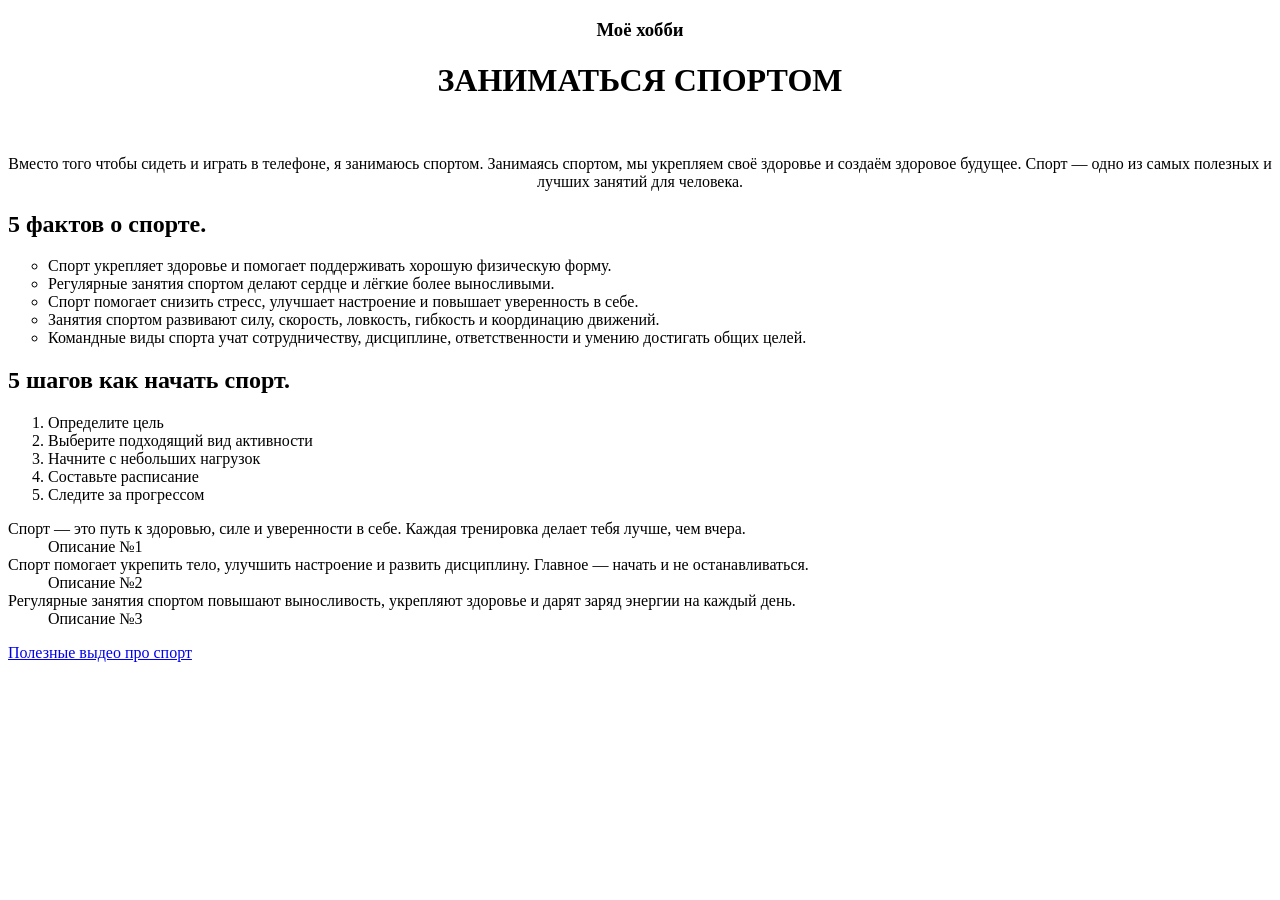
==== Salmon.html @ 48f3bf6c "Add files via upload" ====
<!DOCTYPE html>
<html lang="en">
<head>
    <meta charset="UTF-8">
    <meta name="viewport" content="width=device-width, initial-scale=1.0">
    <title>Моё хобби</title>
</head>
<body>
    <h3 align="center">Моё хобби</h3>
    <h1 align="center">ЗАНИМАТЬСЯ СПОРТОМ</h1>
    <img src="https://encrypted-tbn0.gstatic.com/images?q=tbn:ANd9GcT-6caof3xiHFGed7WuH5x_DArSaBgAlKwDVk7yis7VUw&s=10" alt="" hspace="400">
    <p align="center">Вместо того чтобы сидеть и играть в телефоне, я занимаюсь спортом. Занимаясь спортом, мы укрепляем своё здоровье и создаём здоровое будущее. Спорт — одно из самых полезных и лучших занятий для человека.</p>
    <h2>5 фактов о спорте.</h2>
    <ul type="circle">
        <li>Спорт укрепляет здоровье и помогает поддерживать хорошую физическую форму.</li>
        <li>Регулярные занятия спортом делают сердце и лёгкие более выносливыми.</li>
        <li>Спорт помогает снизить стресс, улучшает настроение и повышает уверенность в себе.</li>
        <li>Занятия спортом развивают силу, скорость, ловкость, гибкость и координацию движений.</li>
        <li>Командные виды спорта учат сотрудничеству, дисциплине, ответственности и умению достигать общих целей.</li>
    </ul>
    <h2>5 шагов как начать спорт.</h2>
    <ol start="A">
        <li>Определите цель</li>
        <li>Выберите подходящий вид активности</li>
        <li>Начните с небольших нагрузок</li>
        <li>Составьте расписание</li>
        <li>Следите за прогрессом</li>
    </ol>
    <dl>
        <dt>Спорт — это путь к здоровью, силе и уверенности в себе. Каждая тренировка делает тебя лучше, чем вчера.</dt>
        <dd>Описание №1</dd>
        <dt>Спорт помогает укрепить тело, улучшить настроение и развить дисциплину. Главное — начать и не останавливаться.</dt>
        <dd>Описание №2</dd>
        <dt>Регулярные занятия спортом повышают выносливость, укрепляют здоровье и дарят заряд энергии на каждый день.</dt>
        <dd>Описание №3</dd>
    </dl>
    <a href="https://www.youtube.com/watch?v=OvM1yii70CE">Полезные выдео про спорт</a>
</body>
</html>
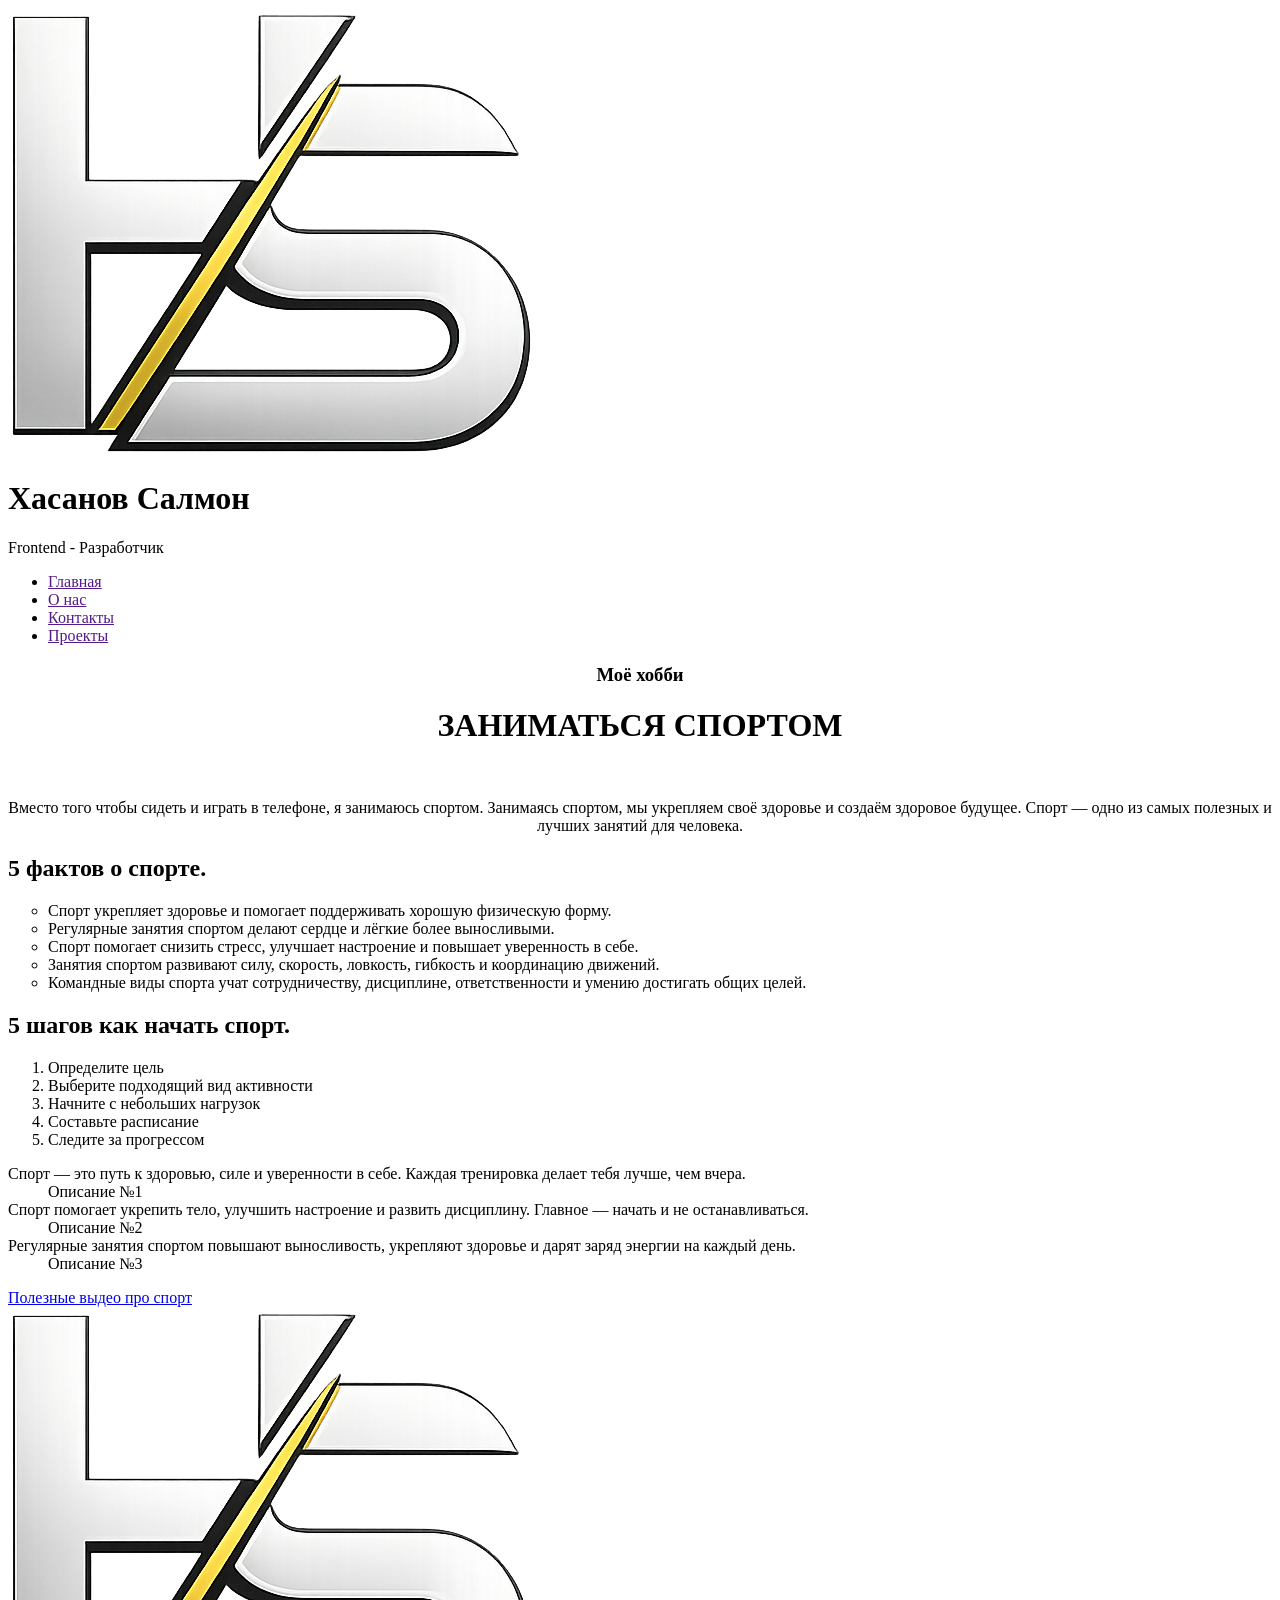
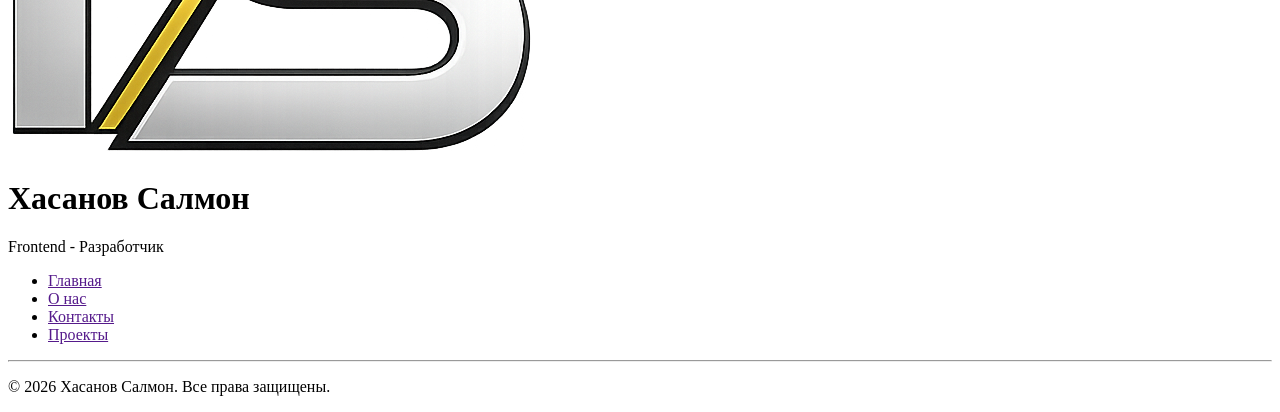
==== commit 20564fc6: "Update Salmon.html" ====
--- a/Salmon.html
+++ b/Salmon.html
@@ -6,6 +6,21 @@
     <title>Моё хобби</title>
 </head>
 <body>
+    <header class="header">
+        <a href=""><img class="logo" src="HSS.logo.png" alt="Warning!!!"></a>
+        <div class="head-themes">
+            <h1 class="main-title">Хасанов Салмон</h1>
+            <p class="subtitle">Frontend - Разработчик</p>
+        </div>
+    </header>
+    <header class="header2">
+        <ul class="nav">
+            <li><a href="">Главная</a></li>
+            <li><a href="">О нас</a></li>
+            <li><a href="">Контакты</a></li>
+            <li><a href="">Проекты</a></li>
+        </ul>
+    </header>
     <h3 align="center">Моё хобби</h3>
     <h1 align="center">ЗАНИМАТЬСЯ СПОРТОМ</h1>
     <img src="https://encrypted-tbn0.gstatic.com/images?q=tbn:ANd9GcT-6caof3xiHFGed7WuH5x_DArSaBgAlKwDVk7yis7VUw&s=10" alt="" hspace="400">
@@ -35,5 +50,22 @@
         <dd>Описание №3</dd>
     </dl>
     <a href="https://www.youtube.com/watch?v=OvM1yii70CE">Полезные выдео про спорт</a>
+    <footer class="footer">
+        <img class="logo" src="HSS.logo.png" alt="Warning!!!">
+        <div class="foot-themes">
+            <h1 class="main-title">Хасанов Салмон</h1>
+            <p class="subtitle">Frontend - Разработчик</p>
+        </div>
+    </footer>
+    <footer class="footer2">
+        <ul class="nav">
+            <li><a href="">Главная</a></li>
+            <li><a href="">О нас</a></li>
+            <li><a href="">Контакты</a></li>
+            <li><a href="">Проекты</a></li>
+        </ul>
+        <hr>
+        <p class="foot-title4">&copy; 2026 <span class="highlight">Хасанов Салмон</span>. Все права защищены.</p>
+    </footer>
 </body>
-</html>+</html>
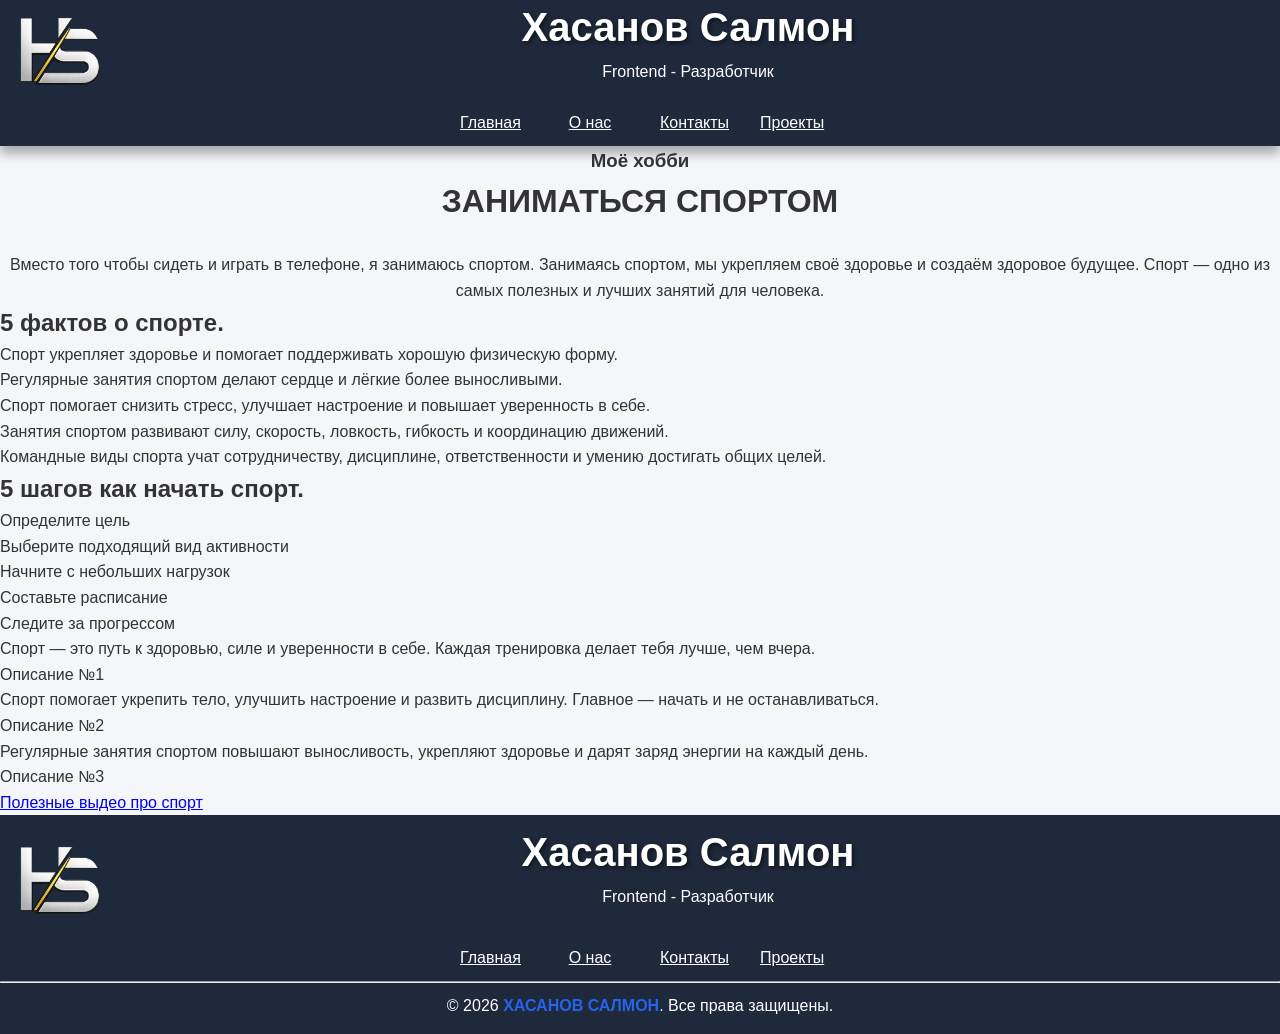
==== commit f17b64af: "Update Salmon.html" ====
--- a/Salmon.html
+++ b/Salmon.html
@@ -4,6 +4,7 @@
     <meta charset="UTF-8">
     <meta name="viewport" content="width=device-width, initial-scale=1.0">
     <title>Моё хобби</title>
+    <link rel="stylesheet" href="HSS.css">
 </head>
 <body>
     <header class="header">
--- a/HSS.css
+++ b/HSS.css
@@ -0,0 +1,163 @@
+* {
+    margin: 0;
+    padding: 0;
+}
+
+hr {
+    margin: 10px 0;
+}
+
+body {
+    font-family:'Segoe UI', Tahoma, Geneva, Verdana, sans-serif;
+    background-color: #f4f6f9;
+    color: #333333;
+    margin: 0;
+    padding: 0;
+    line-height: 1.6;
+}
+
+.header {
+    height: 90px;
+    background-color: #1e293b;
+    color: #ffffff;
+    text-align: center;
+    padding: 10px 20px;
+    display: flex;
+    align-items: center;
+}
+
+.head-themes {
+    margin-left: 34%;
+    height: 130px;
+}
+
+.logo {
+    width: 80px;
+}
+
+.main-title {
+    margin: 0;
+    text-shadow: 2px 2px 4px rgba(0, 0, 0, 0.5);
+    color:#ffffff;
+    font-size: 40px;
+    margin-top: 5px;
+}
+
+.header2 {
+    background-color: #1e293b;
+    color: #ffffff;
+    text-align: center;
+    padding-bottom: 10px;
+    box-shadow: 0px 8px 10px rgba(0, 0, 0, 0.300);
+}
+
+.nav {
+    width: 100%;
+    display: flex;
+    justify-content: center;
+    list-style: none;
+}
+
+.nav li {
+    width: 100px;
+}
+
+.nav li a {
+    color: #fff;
+    margin: 0 20px;
+    transition: 0.3s;
+}
+
+.nav li a:hover {
+    color: #2563eb;
+}
+
+.container {
+    max-width: 800px;
+    margin: 30px auto;
+    padding: 20px;
+}
+
+.card-projects {
+    background-color: #ffffff;
+    padding: 25px;
+    margin-bottom: 25px;
+    border-radius: 10px;
+    border-width: 1px;
+    border-style: solid;
+    border-color: #cbd5e1;
+    box-shadow: 0px 5px 5px rgba(0, 0, 0, 0.100);
+}
+
+.about {
+    display: flex;
+    align-items: center;
+}
+
+.card h2 {
+    margin-top: 0;
+    color: #0f172a;
+    border-bottom: 2px solid #e2e8f0;
+    padding-bottom: 10px;
+}
+
+.highlight {
+    color: #2563eb;
+    font-weight: bold;
+    text-transform: uppercase;
+}
+
+.project-item {
+    background-color: #f8fafc;
+    padding: 15px 20px;
+    margin-top: 15px;
+    border-radius: 6px;
+    border-left: 5px solid #2563eb;
+    color:#64748b;
+    display: flex;
+    box-shadow: 0px 5px 5px rgba(0, 0, 0, 0.100);
+    transition: 0.1s ;
+    cursor: pointer;
+    text-decoration: none;
+}
+
+.project-item:hover {
+    transform: translateY(2px);
+    box-shadow: none;
+    background-color: #f8f8f9;
+}
+
+.project-item img {
+    width: 70px;
+    border-radius: 15px;
+}
+
+.box-item {
+    display: flex;
+    align-items: center;
+}
+
+.themes {
+    margin: 0px 20px;
+}
+
+.footer {
+    background-color: #1e293b;
+    color: #ffffff;
+    text-align: center;
+    padding: 0 20px;
+    display: flex;
+    align-items: center;
+}
+
+.foot-themes {
+    margin-left: 34%;
+    height: 130px;
+}
+
+.footer2 {
+    background-color: #1e293b;
+    color: #ffffff;
+    text-align: center;
+    padding-bottom: 15px; 
+}
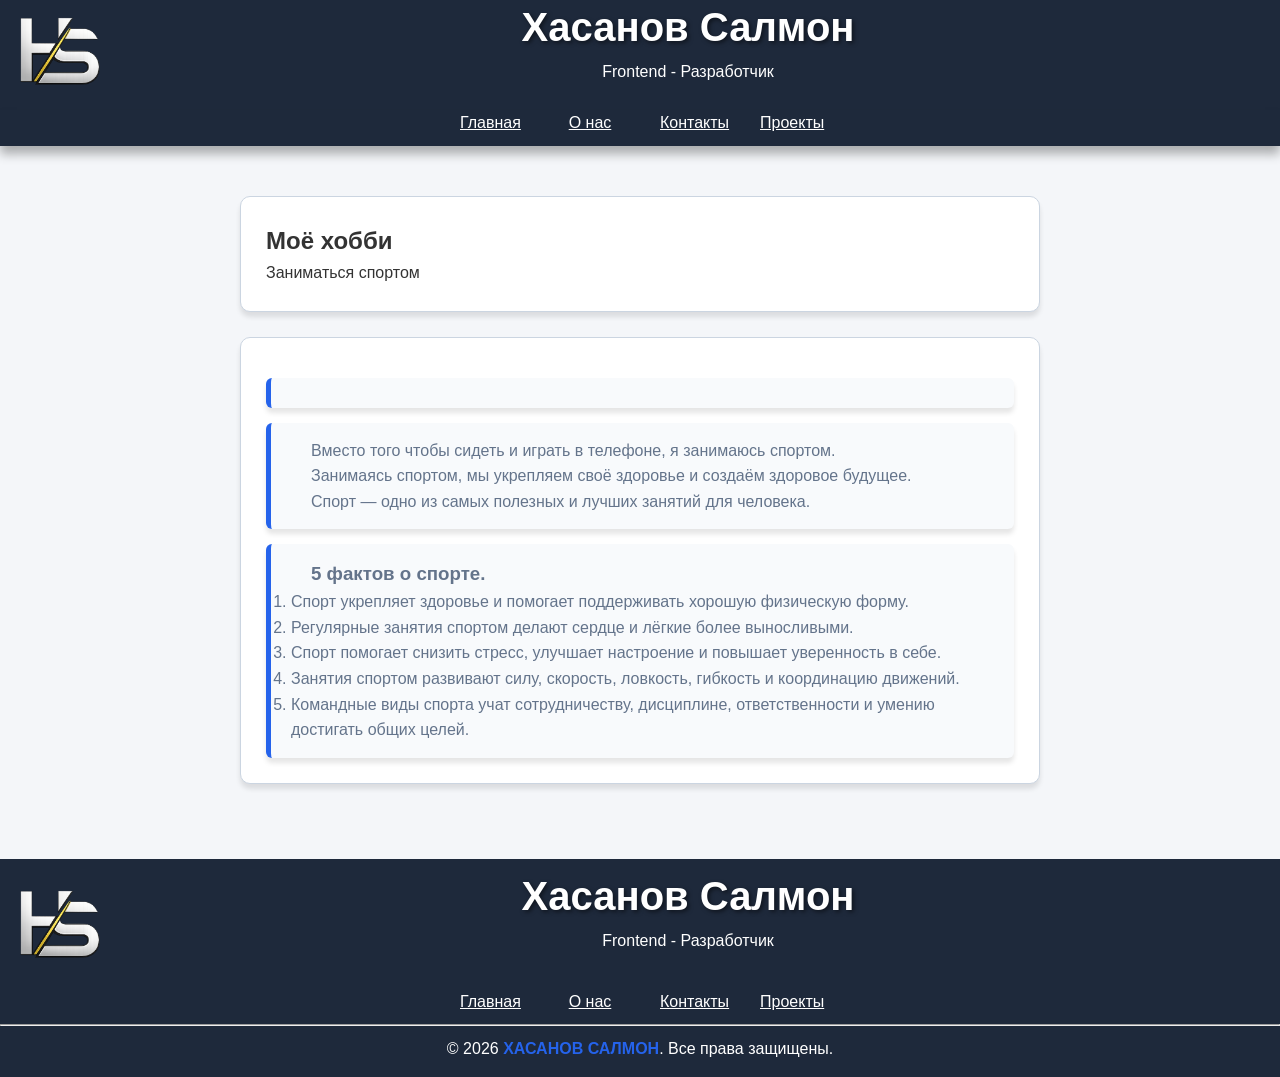
==== commit bed798c6: "Update Salmon.html" ====
--- a/Salmon.html
+++ b/Salmon.html
@@ -16,41 +16,44 @@
     </header>
     <header class="header2">
         <ul class="nav">
-            <li><a href="">Главная</a></li>
+            <li><a href="index.html">Главная</a></li>
             <li><a href="">О нас</a></li>
             <li><a href="">Контакты</a></li>
-            <li><a href="">Проекты</a></li>
+            <li><a href="index.html">Проекты</a></li>
         </ul>
     </header>
-    <h3 align="center">Моё хобби</h3>
-    <h1 align="center">ЗАНИМАТЬСЯ СПОРТОМ</h1>
-    <img src="https://encrypted-tbn0.gstatic.com/images?q=tbn:ANd9GcT-6caof3xiHFGed7WuH5x_DArSaBgAlKwDVk7yis7VUw&s=10" alt="" hspace="400">
-    <p align="center">Вместо того чтобы сидеть и играть в телефоне, я занимаюсь спортом. Занимаясь спортом, мы укрепляем своё здоровье и создаём здоровое будущее. Спорт — одно из самых полезных и лучших занятий для человека.</p>
-    <h2>5 фактов о спорте.</h2>
-    <ul type="circle">
-        <li>Спорт укрепляет здоровье и помогает поддерживать хорошую физическую форму.</li>
-        <li>Регулярные занятия спортом делают сердце и лёгкие более выносливыми.</li>
-        <li>Спорт помогает снизить стресс, улучшает настроение и повышает уверенность в себе.</li>
-        <li>Занятия спортом развивают силу, скорость, ловкость, гибкость и координацию движений.</li>
-        <li>Командные виды спорта учат сотрудничеству, дисциплине, ответственности и умению достигать общих целей.</li>
-    </ul>
-    <h2>5 шагов как начать спорт.</h2>
-    <ol start="A">
-        <li>Определите цель</li>
-        <li>Выберите подходящий вид активности</li>
-        <li>Начните с небольших нагрузок</li>
-        <li>Составьте расписание</li>
-        <li>Следите за прогрессом</li>
-    </ol>
-    <dl>
-        <dt>Спорт — это путь к здоровью, силе и уверенности в себе. Каждая тренировка делает тебя лучше, чем вчера.</dt>
-        <dd>Описание №1</dd>
-        <dt>Спорт помогает укрепить тело, улучшить настроение и развить дисциплину. Главное — начать и не останавливаться.</dt>
-        <dd>Описание №2</dd>
-        <dt>Регулярные занятия спортом повышают выносливость, укрепляют здоровье и дарят заряд энергии на каждый день.</dt>
-        <dd>Описание №3</dd>
-    </dl>
-    <a href="https://www.youtube.com/watch?v=OvM1yii70CE">Полезные выдео про спорт</a>
+    <main class="container">
+        <section class="card-projects">
+            <div class="about">
+                <h2>Моё хобби</h2>
+            </div>
+            <p>Заниматься спортом</p>
+        </section>
+        <section class="card-projects">
+            <div class="project-item">
+                <img class="hobby-image" src="https://encrypted-tbn0.gstatic.com/images?q=tbn:ANd9GcT-6caof3xiHFGed7WuH5x_DArSaBgAlKwDVk7yis7VUw&s=10" alt="" hspace="400">
+            </div>
+            <div class="project-item">
+                <div class="themes">
+                    <p>Вместо того чтобы сидеть и играть в телефоне, я занимаюсь спортом. <br> Занимаясь спортом, мы укрепляем своё здоровье и создаём здоровое будущее. <br> Спорт — одно из самых полезных и лучших занятий для человека.</p>
+                </div>
+            </div>
+            <div class="project-item">
+                <div>
+                    <div class="themes">
+                        <h3>5 фактов о спорте.</h3>
+                    </div>
+                    <ol class="fact">
+                        <li>Спорт укрепляет здоровье и помогает поддерживать хорошую физическую форму.</li>
+                        <li>Регулярные занятия спортом делают сердце и лёгкие более выносливыми.</li>
+                        <li>Спорт помогает снизить стресс, улучшает настроение и повышает уверенность в себе.</li>
+                        <li>Занятия спортом развивают силу, скорость, ловкость, гибкость и координацию движений.</li>
+                        <li>Командные виды спорта учат сотрудничеству, дисциплине, ответственности и умению достигать общих целей.</li>
+                    </ol>
+                </div>
+            </div>
+        </section>
+    </main>
     <footer class="footer">
         <img class="logo" src="HSS.logo.png" alt="Warning!!!">
         <div class="foot-themes">
@@ -60,10 +63,10 @@
     </footer>
     <footer class="footer2">
         <ul class="nav">
-            <li><a href="">Главная</a></li>
+            <li><a href="index.html">Главная</a></li>
             <li><a href="">О нас</a></li>
             <li><a href="">Контакты</a></li>
-            <li><a href="">Проекты</a></li>
+            <li><a href="index.html">Проекты</a></li>
         </ul>
         <hr>
         <p class="foot-title4">&copy; 2026 <span class="highlight">Хасанов Салмон</span>. Все права защищены.</p>
